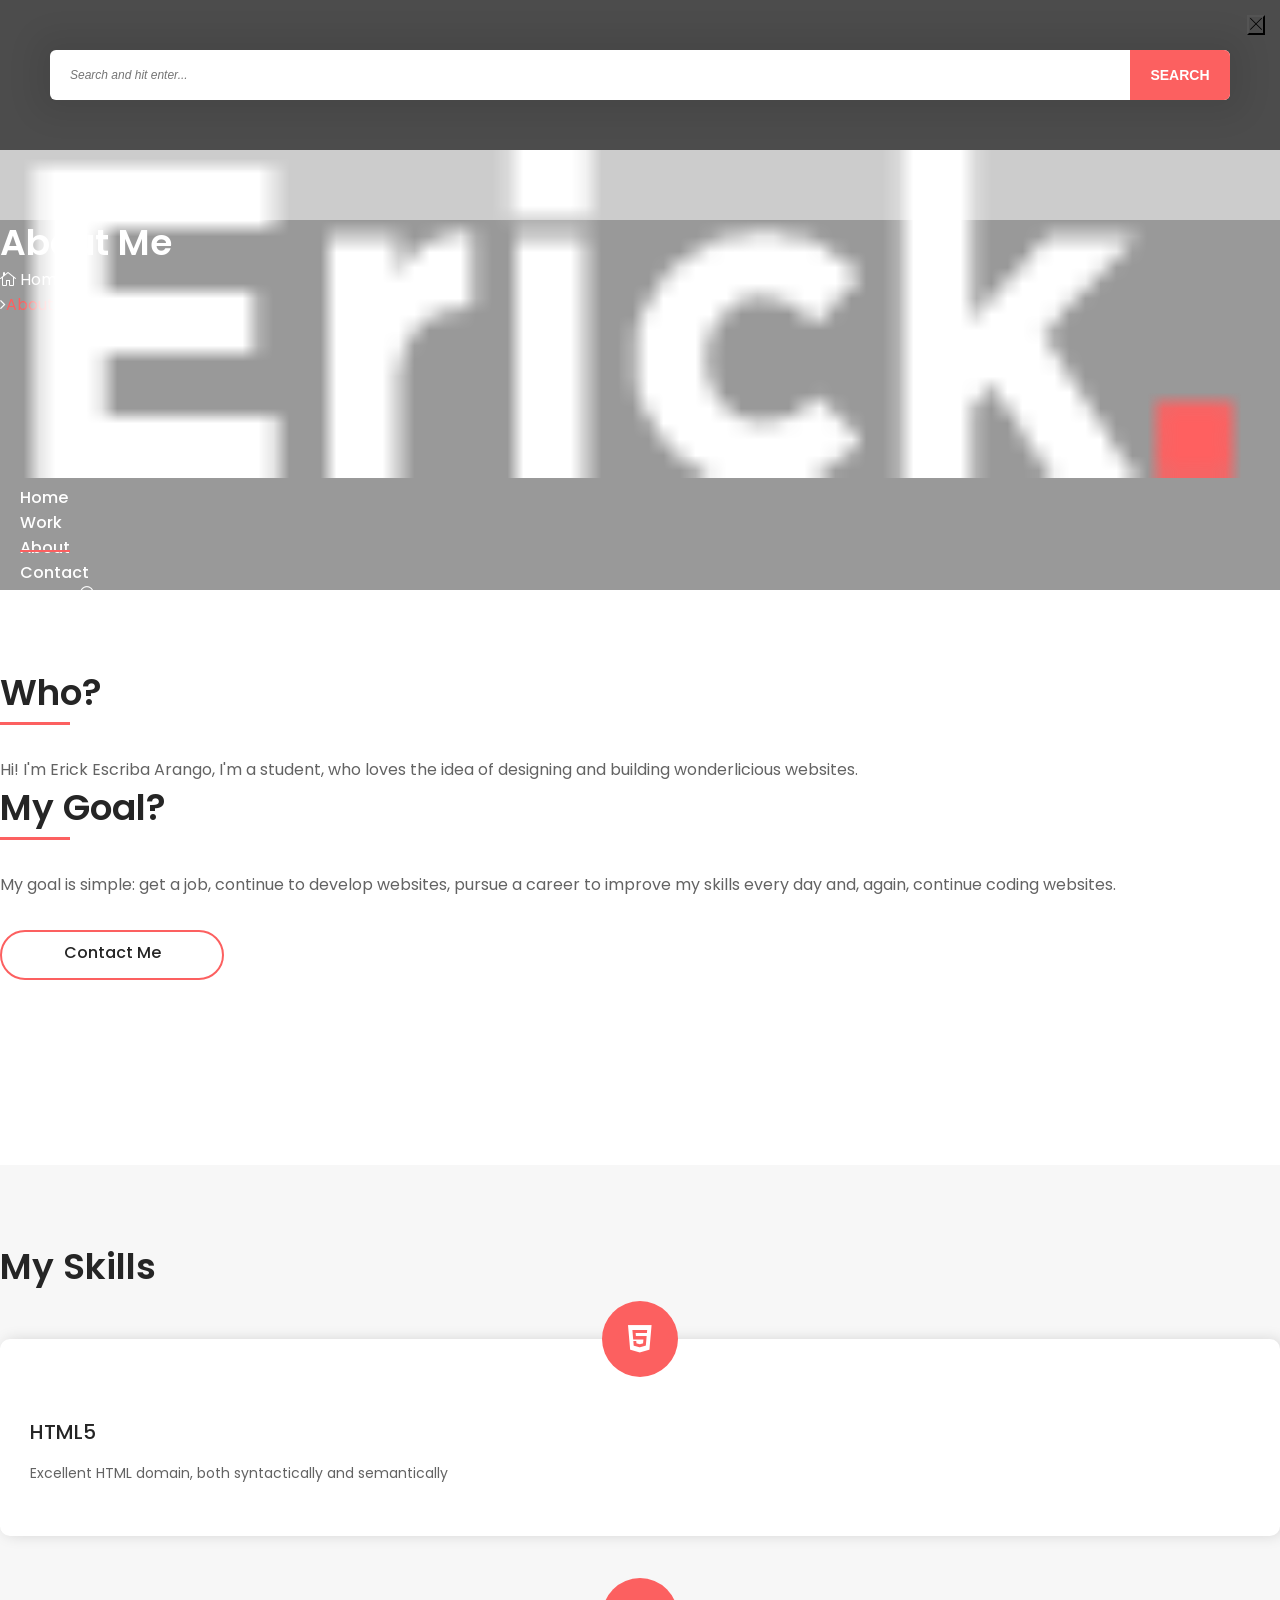
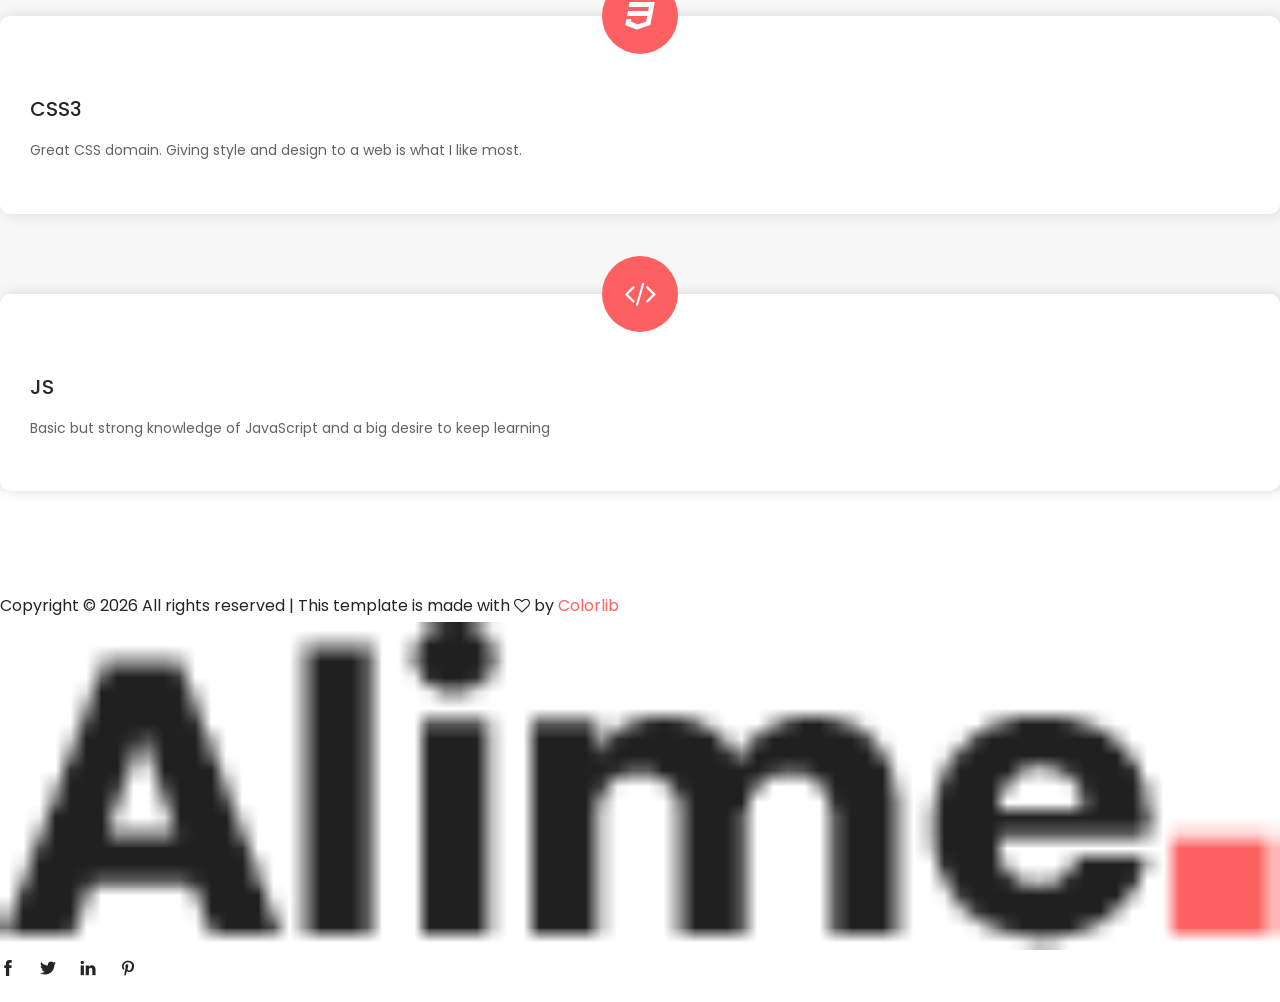
==== about.html @ 946ddac0 "MyPortfolio" ====
<!DOCTYPE html>
<html lang="en">

<head>
    <meta charset="UTF-8">
    <meta name="description" content="">
    <meta http-equiv="X-UA-Compatible" content="IE=edge">
    <meta name="viewport" content="width=device-width, initial-scale=1, shrink-to-fit=no">

    <!-- Title -->
    <title>Erick - About me</title>

    <!-- Favicon -->
    <link rel="icon" href="./img/core-img/faviElogo.png">

    <!-- Stylesheet -->
    <link rel="stylesheet" href="style.css">

</head>

<body>
    <!-- Preloader -->
    <div id="preloader">
        <div class="loader"></div>
    </div>
    <!-- /Preloader -->

    <!-- Top Search Form Area -->
    <div class="top-search-area">
        <div class="modal fade" id="searchModal" tabindex="-1" role="dialog" aria-hidden="true">
            <div class="modal-dialog modal-dialog-centered" role="document">
                <div class="modal-content">
                    <div class="modal-body">
                        <!-- Close -->
                        <button type="button" class="btn close-btn" data-dismiss="modal"><i
                                class="ti-close"></i></button>
                        <!-- Form -->
                        <form action="index.html" method="post">
                            <input type="search" name="top-search-bar" class="form-control"
                                placeholder="Search and hit enter...">
                            <button type="submit">Search</button>
                        </form>
                    </div>
                </div>
            </div>
        </div>
    </div>

    <!-- Header Area Start -->
    <header class="header-area">
        <!-- Main Header Start -->
        <div class="main-header-area">
            <div class="classy-nav-container breakpoint-off">
                <div class="container">
                    <!-- Classy Menu -->
                    <nav class="classy-navbar justify-content-between" id="alimeNav">

                        <!-- Logo -->
                        <a class="nav-brand" href="./index.html"><img src="./img/core-img/LogoE2.png" alt=""></a>

                        <!-- Navbar Toggler -->
                        <div class="classy-navbar-toggler">
                            <span class="navbarToggler"><span></span><span></span><span></span></span>
                        </div>

                        <!-- Menu -->
                        <div class="classy-menu">
                            <!-- Menu Close Button -->
                            <div class="classycloseIcon">
                                <div class="cross-wrap"><span class="top"></span><span class="bottom"></span></div>
                            </div>
                            <!-- Nav Start -->
                            <div class="classynav">
                                <ul id="nav">
                                    <li><a href="./index.html">Home</a></li>
                                    <li><a href="./work.html">Work</a></li>
                                    <li class="active"><a href="./about.html">About</a></li>
                                    <li><a href="./contact.html">Contact</a></li>
                                </ul>

                                <!-- Search Icon -->
                                <div class="search-icon" data-toggle="modal" data-target="#searchModal"><i
                                        class="ti-search"></i></div>
                            </div>
                            <!-- Nav End -->
                        </div>
                    </nav>
                </div>
            </div>
        </div>
    </header>
    <!-- Header Area End -->

    <!-- Breadcrumb Area Start -->
    <section class="breadcrumb-area bg-img bg-overlay jarallax" style="background-image: url(img/core-img/banner.jpg);">
        <div class="container h-100">
            <div class="row h-100 align-items-center">
                <div class="col-12">
                    <div class="breadcrumb-content text-center">
                        <h2 class="page-title">About Me</h2>
                        <nav aria-label="breadcrumb">
                            <ol class="breadcrumb justify-content-center">
                                <li class="breadcrumb-item"><a href="index.html"><i class="icon_house_alt"></i> Home</a>
                                </li>
                                <li class="breadcrumb-item active" aria-current="page">About</li>
                            </ol>
                        </nav>
                    </div>
                </div>
            </div>
        </div>
    </section>
    <!-- Breadcrumb Area End -->

    <!-- About Us Area Start -->
    <div class="about-us-area section-padding-80-0 clearfix">
        <div class="container">
            <div class="row align-items-center">
                <div class="col-12 col-lg-6">
                    <div class="about-us-content mb-80">
                        <h3 class="wow fadeInUp" data-wow-delay="100ms">Who?</h3>
                        <div class="line wow fadeInUp" data-wow-delay="200ms"></div>
                        <p class="wow fadeInUp" data-wow-delay="300ms">
                            Hi! I'm Erick Escriba Arango, I'm a student, who loves the idea
                            of designing and building wonderlicious websites.
                        </p>
                        <h3 class="wow fadeInUp" data-wow-delay="100ms">My Goal?</h3>
                        <div class="line wow fadeInUp" data-wow-delay="200ms"></div>
                        <p class="wow fadeInUp" data-wow-delay="400ms">
                            My goal is simple: get a job, continue to develop websites, pursue a career to improve my
                            skills every day and, again, continue coding websites.
                        </p>
                        <a class="btn alime-btn btn-2 mt-30 wow fadeInUp" data-wow-delay="500ms"
                            href="contact.html">Contact Me</a>
                    </div>
                </div>
                <div class="col-12 col-lg-6">
                    <div class="about-video-area mb-80 wow fadeInUp" data-wow-delay="100ms">
                        <img src="img/bg-img/17.jpg" alt="">
                    </div>
                </div>
            </div>
        </div>
    </div>
    <!-- About Us Area End -->

    <!-- Why Choose Us Area Start -->
    <section class="why-choose-us-area bg-gray section-padding-80-0 clearfix">
        <div class="container">
            <div class="row">
                <div class="col-12">
                    <div class="section-heading text-center wow fadeInUp" data-wow-delay="100ms">
                        <h2>My Skills</h2>
                    </div>
                </div>
            </div>

            <div class="row">
                <!-- Single Why Choose Area -->
                <div class="col-md-6 col-lg-4">
                    <div class="why-choose-us-content text-center mb-80 wow fadeInUp" data-wow-delay="100ms">
                        <div class="chosse-us-icon">
                            <i class="fa fa-html5"></i>
                        </div>
                        <h4>HTML5</h4>
                        <p>Excellent HTML domain, both syntactically and semantically</p>
                    </div>
                </div>

                <!-- Single Why Choose Area -->
                <div class="col-md-6 col-lg-4">
                    <div class="why-choose-us-content text-center mb-80 wow fadeInUp" data-wow-delay="300ms">
                        <div class="chosse-us-icon">
                            <i class="fa fa-css3"></i>
                        </div>
                        <h4>CSS3</h4>
                        <p>Great CSS domain. Giving style and design to a web is what I like most.</p>
                    </div>
                </div>

                <!-- Single Why Choose Area -->
                <div class="col-md-6 col-lg-4">
                    <div class="why-choose-us-content text-center mb-80 wow fadeInUp" data-wow-delay="500ms">
                        <div class="chosse-us-icon">
                            <i class="fa fa-code"></i>
                        </div>
                        <h4>JS</h4>
                        <p>Basic but strong knowledge of JavaScript and a big desire to keep learning </p>
                    </div>
                </div>
            </div>

        </div>
    </section>
    <!-- Why Choose  us Area End -->



    <!-- Footer Area Start -->
    <footer class="footer-area">
        <div class="container">
            <div class="row">
                <div class="col-12">
                    <div class="footer-content d-flex align-items-center justify-content-between">
                        <!-- Copywrite Text -->
                        <div class="copywrite-text">
                            <p>
                                <!-- Link back to Colorlib can't be removed. Template is licensed under CC BY 3.0. -->
                                Copyright &copy;
                                <script>
                                    document.write(new Date().getFullYear());
                                </script> All rights reserved | This template is made with <i class="fa fa-heart-o"
                                    aria-hidden="true"></i> by <a href="https://colorlib.com"
                                    target="_blank">Colorlib</a>
                                <!-- Link back to Colorlib can't be removed. Template is licensed under CC BY 3.0. -->
                            </p>
                        </div>
                        <!-- Footer Logo -->
                        <div class="footer-logo">
                            <a href="#"><img src="img/core-img/logo2.png" alt=""></a>
                        </div>
                        <!-- Social Info -->
                        <div class="social-info">
                            <a href="#"><i class="ti-facebook" aria-hidden="true"></i></a>
                            <a href="#"><i class="ti-twitter-alt" aria-hidden="true"></i></a>
                            <a href="#"><i class="ti-linkedin" aria-hidden="true"></i></a>
                            <a href="#"><i class="ti-pinterest" aria-hidden="true"></i></a>
                        </div>
                    </div>
                </div>
            </div>
        </div>
    </footer>
    <!-- Footer Area End -->

    <!-- **** All JS Files ***** -->
    <!-- jQuery 2.2.4 -->
    <script src="js/jquery.min.js"></script>
    <!-- Popper -->
    <script src="js/popper.min.js"></script>
    <!-- Bootstrap -->
    <script src="js/bootstrap.min.js"></script>
    <!-- All Plugins -->
    <script src="js/alime.bundle.js"></script>
    <!-- Active -->
    <script src="js/default-assets/active.js"></script>

</body>

</html>
---- style.css ----
/* ------------------------------------------
[Master Stylesheet]

Template Name: Alime - Photography HTML Template
Template Author: Colorlib
Template Author URL: http://colorlib.com
Version: 1.0.0
Last Update: Feb 22, 2019


[Tables of CSS Content]

+ body

    - 01.0 Reboot CSS
    - 02.0 Spacing CSS
    - 03.0 Preloader CSS
    - 04.0 Heading CSS
    - 05.0 Backtotop CSS
    - 06.0 Buttons CSS
    - 07.0 Header CSS
    - 08.0 Hero CSS
    - 09.0 Footer CSS
    - 10.0 Follow CSS
    - 11.0 About CSS
    - 12.0 Breadcrumb CSS
    - 13.0 Blog CSS
    - 14.0 Team CSS
    - 15.0 Gallery CSS
    - 16.0 Contact CSS

--------------------------------------------- */
/* Import Fonts & All CSS */
@import url("https://fonts.googleapis.com/css?family=Poppins:100,200,300,400,500,600,700");
@import url(css/bootstrap.min.css);
@import url(css/animate.css);
@import url(css/default-assets/classy-nav.css);
@import url(css/owl.carousel.min.css);
@import url(css/magnific-popup.css);
@import url(css/font-awesome.min.css);
@import url(css/default-assets/themify-icons.css);
@import url(css/style.css);

/* :: 01.0 Reboot CSS */
* {
  margin: 0;
  padding: 0;
}

body {
  font-family: "Poppins", sans-serif;
  font-weight: 400;
  font-size: 16px;
  position: relative;
  z-index: auto;
}

h1,
h2,
h3,
h4,
h5,
h6 {
  font-family: "Poppins", sans-serif;
  color: #252525;
  line-height: 1.3;
  font-weight: 600;
}

a,
a:active,
a:focus,
a:hover {
  color: #252525;
  text-decoration: none;
  -webkit-transition-duration: 500ms;
  -o-transition-duration: 500ms;
  transition-duration: 500ms;
  outline: none;
  font-weight: 500;
}

li {
  list-style: none;
}

p {
  line-height: 1.9;
  color: #636363;
  font-size: 16px;
  font-weight: 400;
}

img {
  width: 100%;
  height: auto;
}

ul {
  margin: 0;
  padding: 0;
}
ul li {
  margin: 0;
  padding: 0;
}

.bg-overlay {
  position: relative;
  z-index: 1;
}
.bg-overlay::after {
  position: absolute;
  content: "";
  height: 100%;
  width: 100%;
  top: 0;
  left: 0;
  z-index: -1;
  background-color: rgba(0, 0, 0, 0.4);
}

.bg-img {
  background-position: center center !important;
  background-size: cover !important;
  background-repeat: no-repeat !important;
}

.jarallax {
  position: relative;
  z-index: 0;
}
.jarallax > .jarallax-img {
  position: absolute;
  object-fit: cover;
  font-family: "object-fit: cover";
  top: 0;
  left: 0;
  width: 100%;
  height: 100%;
  z-index: -1;
}

.mfp-image-holder .mfp-close,
.mfp-iframe-holder .mfp-close {
  position: fixed;
  z-index: 100;
  color: #ffffff;
  right: 20px;
  text-align: center;
  padding-right: 0;
  width: 100%;
  top: 20px;
  width: 30px;
  background: #fc6060;
  height: 30px;
  line-height: 30px;
}

img.mfp-img {
  -webkit-box-shadow: 0 2px 40px 8px rgba(15, 15, 15, 0.15);
  box-shadow: 0 2px 40px 8px rgba(15, 15, 15, 0.15);
}

button.mfp-close,
button.mfp-arrow {
  background: #fc6060;
}

.mfp-bottom-bar {
  display: none !important;
}

.mfp-bg {
  background-color: #000000;
}

.bg-transparent {
  background-color: transparent !important;
}

.bg-gray {
  background-color: #f7f7f7 !important;
}

textarea:focus,
input:focus {
  outline: none;
}

textarea:invalid,
input:invalid,
textarea:required,
input:required {
  box-shadow: none !important;
}

.border {
  border-color: #ebebeb;
}

.mfp-arrow-left::after {
  border-right-color: transparent;
}

.mfp-arrow-left::before {
  border-right-color: #ffffff;
}

.mfp-arrow-right::after {
  border-left-color: transparent;
}

.mfp-arrow-right::before {
  border-left-color: #ffffff;
}

/* :: 02.0 Spacing CSS */
.mt-15 {
  margin-top: 15px;
}

.mt-30 {
  margin-top: 30px;
}

.mt-40 {
  margin-top: 40px;
}

.mt-50 {
  margin-top: 50px;
}

.mt-70 {
  margin-top: 70px;
}

.mt-80 {
  margin-top: 80px;
}

.mt-100 {
  margin-top: 100px;
}

.mt-150 {
  margin-top: 150px;
}

.mr-15 {
  margin-right: 15px;
}

.mr-30 {
  margin-right: 30px;
}

.mr-50 {
  margin-right: 50px;
}

.mr-100 {
  margin-right: 100px;
}

.mb-10 {
  margin-bottom: 10px;
}

.mb-15 {
  margin-bottom: 15px;
}

.mb-30 {
  margin-bottom: 30px;
}

.mb-40 {
  margin-bottom: 40px;
}

.mb-50 {
  margin-bottom: 50px;
}

.mb-60 {
  margin-bottom: 60px;
}

.mb-70 {
  margin-bottom: 70px;
}

.mb-80 {
  margin-bottom: 80px;
}

.mb-100 {
  margin-bottom: 100px;
}

.ml-15 {
  margin-left: 15px;
}

.ml-30 {
  margin-left: 30px;
}

.ml-50 {
  margin-left: 50px;
}

.ml-100 {
  margin-left: 100px;
}

.pt-50 {
  padding-top: 50px !important;
}

.section-padding-80 {
  padding-top: 80px;
  padding-bottom: 80px;
}

.section-padding-0-80 {
  padding-top: 0;
  padding-bottom: 80px;
}

.section-padding-80-0 {
  padding-top: 80px;
  padding-bottom: 0;
}

.section-padding-80-50 {
  padding-top: 80px;
  padding-bottom: 50px;
}

.section-padding-100 {
  padding-top: 100px;
  padding-bottom: 100px;
}

.section-padding-0-100 {
  padding-top: 0;
  padding-bottom: 100px;
}

.section-padding-100-0 {
  padding-top: 100px;
  padding-bottom: 0;
}

/* :: 3.0 Preloader CSS */
#preloader {
  position: fixed;
  width: 100%;
  height: 100%;
  z-index: 9999999;
  top: 0;
  left: 0;
  background-color: #ffffff;
  display: -webkit-box;
  display: -ms-flexbox;
  display: flex;
  -webkit-box-align: center;
  -ms-flex-align: center;
  align-items: center;
  -webkit-box-pack: center;
  -ms-flex-pack: center;
  justify-content: center;
  overflow: hidden;
}

.loader,
.loader:before,
.loader:after {
  border-radius: 50%;
  width: 2.5em;
  height: 2.5em;
  -webkit-animation-fill-mode: both;
  animation-fill-mode: both;
  -webkit-animation: load7 1.8s infinite ease-in-out;
  animation: load7 1.8s infinite ease-in-out;
}

.loader {
  margin-top: -20px;
  color: #fc6060;
  font-size: 6px;
  position: relative;
  -webkit-transform: translateZ(0);
  -ms-transform: translateZ(0);
  transform: translateZ(0);
  -webkit-animation-delay: -0.16s;
  animation-delay: -0.16s;
}

.loader:before,
.loader:after {
  content: "";
  position: absolute;
  top: 0;
}

.loader:before {
  left: -3.5em;
  -webkit-animation-delay: -0.32s;
  animation-delay: -0.32s;
}

.loader:after {
  left: 3.5em;
}

@-webkit-keyframes load7 {
  0%,
  80%,
  100% {
    box-shadow: 0 2.5em 0 -1.3em;
  }
  40% {
    box-shadow: 0 2.5em 0 0;
  }
}
@keyframes load7 {
  0%,
  80%,
  100% {
    box-shadow: 0 2.5em 0 -1.3em;
  }
  40% {
    box-shadow: 0 2.5em 0 0;
  }
}
/* :: 4.0 Heading CSS */
.section-heading {
  position: relative;
  z-index: 1;
  margin-bottom: 50px;
}
.section-heading h2 {
  font-size: 36px;
  text-transform: capitalize;
  margin-bottom: 5px;
  display: block;
  line-height: 1.2;
}
@media only screen and (max-width: 767px) {
  .section-heading h2 {
    font-size: 24px;
  }
}
.section-heading p {
  margin-bottom: 0;
}
.section-heading.white p,
.section-heading.white h2 {
  color: #ffffff;
}

/* :: 5.0 Backtotop CSS */
#scrollUp {
  position: fixed;
  right: 40px;
  font-size: 20px;
  line-height: 40px;
  width: 40px;
  height: 40px;
  bottom: 40px;
  background-color: #fc6060;
  color: #ffffff;
  text-align: center;
  -webkit-transition-duration: 500ms;
  -o-transition-duration: 500ms;
  transition-duration: 500ms;
  border-radius: 50%;
  -webkit-box-shadow: 0 2px 40px 8px rgba(15, 15, 15, 0.15);
  box-shadow: 0 2px 40px 8px rgba(15, 15, 15, 0.15);
  z-index: 15962536;
}
@media only screen and (max-width: 767px) {
  #scrollUp {
    right: 20px;
    bottom: 20px;
  }
}
#scrollUp:focus,
#scrollUp:hover {
  background-color: #000000;
  color: #ffffff;
}

/* :: 6.0 Buttons CSS */
.btn:focus {
  box-shadow: none;
}

.alime-btn {
  position: relative;
  z-index: 1;
  min-width: 160px;
  height: 46px;
  line-height: 42px;
  font-size: 16px;
  font-weight: 500;
  display: inline-block;
  padding: 0 30px;
  text-align: center;
  text-transform: capitalize;
  background-color: transparent;
  color: #ffffff;
  border: 2px solid #fc6060;
  border-radius: 60px;
  -webkit-transition-duration: 500ms;
  -o-transition-duration: 500ms;
  transition-duration: 500ms;
  margin-top: 30px;
}
.alime-btn.btn-2 {
  color: #252525;
}
.alime-btn:focus,
.alime-btn:hover {
  font-weight: 500;
  -webkit-box-shadow: 0 2px 40px 8px rgba(15, 15, 15, 0.15);
  box-shadow: 0 2px 40px 8px rgba(15, 15, 15, 0.15);
  background-color: #fc6060;
  color: #ffffff;
}

.badges-btn {
  background-color: #ebebeb;
  padding: 5px 15px;
  display: inline-block;
  color: #636363;
  font-size: 12px;
  font-weight: 500;
  text-transform: uppercase;
  border-radius: 2px;
  -webkit-transition-duration: 500ms;
  -o-transition-duration: 500ms;
  transition-duration: 500ms;
  letter-spacing: 1px;
}
.badges-btn:hover,
.badges-btn:focus {
  background-color: #fc6060;
  color: #ffffff;
  font-weight: 500;
}

/* :: 7.0 Header CSS */
.header-area {
  position: fixed;
  z-index: 100;
  width: 100%;
  -webkit-transition-duration: 500ms;
  -o-transition-duration: 500ms;
  transition-duration: 500ms;
  background-color: transparent;
}
.header-area .search-icon {
  position: relative;
  z-index: 1;
  margin-left: 80px;
}
.header-area .search-icon i {
  font-size: 18px;
  color: #ffffff;
  cursor: pointer;
}

.top-search-area .modal {
  background-color: rgba(0, 0, 0, 0.7);
}
.top-search-area .modal-content .modal-body {
  padding: 50px;
}
.top-search-area .modal-content .modal-body button.close-btn {
  position: absolute;
  top: 15px;
  right: 15px;
  z-index: 10;
  font-size: 14px;
}
.top-search-area .modal-content .modal-body button.close-btn.btn {
  padding: 0;
  background-color: transparent;
}
.top-search-area form {
  width: 100%;
  position: relative;
  z-index: 1;
}
.top-search-area form input {
  width: 100%;
  height: 50px;
  border: none;
  -webkit-box-shadow: 0 0 30px 15px rgba(0, 0, 0, 0.08);
  box-shadow: 0 0 30px 15px rgba(0, 0, 0, 0.08);
  border-radius: 6px;
  font-size: 12px;
  font-style: italic;
  padding: 0 20px;
}
.top-search-area form input:focus {
  -webkit-box-shadow: 0 0 30px 15px rgba(0, 0, 0, 0.08);
  box-shadow: 0 0 30px 15px rgba(0, 0, 0, 0.08);
}
.top-search-area form button {
  position: absolute;
  width: 100px;
  height: 50px;
  top: 0;
  right: 0;
  z-index: 10;
  border-radius: 0 6px 6px 0;
  border: none;
  background-color: #fc6060;
  font-weight: 600;
  font-size: 14px;
  text-transform: uppercase;
  text-align: center;
  color: #ffffff;
  cursor: pointer;
}

.classy-nav-container {
  background-color: transparent;
  padding: 0;
}
.classy-nav-container .classy-navbar {
  -webkit-transition-duration: 500ms;
  -o-transition-duration: 500ms;
  transition-duration: 500ms;
  height: 70px;
  padding: 0;
}
@media only screen and (max-width: 767px) {
  .classy-nav-container .classy-navbar .nav-brand {
    max-width: 90px;
    margin-right: 15px;
  }
}
.classy-nav-container .classy-navbar .classynav ul li a {
  font-size: 16px;
  text-transform: capitalize;
  color: #ffffff;
  font-weight: 500;
  padding: 0 20px;
}
.classy-nav-container .classy-navbar .classynav ul li a:hover,
.classy-nav-container .classy-navbar .classynav ul li a:focus {
  color: #fc6060;
}
@media only screen and (min-width: 992px) and (max-width: 1199px) {
  .classy-nav-container .classy-navbar .classynav ul li a {
    font-size: 14px;
  }
}
@media only screen and (min-width: 768px) and (max-width: 991px) {
  .classy-nav-container .classy-navbar .classynav ul li a {
    font-size: 14px;
    color: #252525;
  }
  .classy-nav-container .classy-navbar .classynav ul li a:hover,
  .classy-nav-container .classy-navbar .classynav ul li a:focus {
    color: #fc6060;
  }
}
@media only screen and (max-width: 767px) {
  .classy-nav-container .classy-navbar .classynav ul li a {
    font-size: 14px;
    color: #252525;
  }
  .classy-nav-container .classy-navbar .classynav ul li a:hover,
  .classy-nav-container .classy-navbar .classynav ul li a:focus {
    color: #fc6060;
  }
}
.classy-nav-container .classy-navbar .classynav ul li.cn-dropdown-item ul li a,
.classy-nav-container .classy-navbar .classynav ul li.megamenu-item ul li a {
  font-size: 14px;
  text-transform: capitalize;
  height: 42px;
  line-height: 42px;
  padding: 0 30px;
  color: #252525;
}
.classy-nav-container
  .classy-navbar
  .classynav
  ul
  li.cn-dropdown-item
  ul
  li
  a:focus,
.classy-nav-container
  .classy-navbar
  .classynav
  ul
  li.cn-dropdown-item
  ul
  li
  a:hover,
.classy-nav-container
  .classy-navbar
  .classynav
  ul
  li.megamenu-item
  ul
  li
  a:focus,
.classy-nav-container
  .classy-navbar
  .classynav
  ul
  li.megamenu-item
  ul
  li
  a:hover {
  color: #fc6060;
}

.classynav ul li.active a {
  position: relative;
  z-index: 1;
}
.classynav ul li.active a::before {
  width: calc(100% - 40px);
  height: 2px;
  background-color: #fc6060;
  position: absolute;
  bottom: 7px;
  left: 0;
  z-index: 1;
  content: "";
  left: 50%;
  transform: translateX(-50%);
}
@media only screen and (min-width: 768px) and (max-width: 991px) {
  .classynav ul li.active a::before {
    display: none;
  }
}
@media only screen and (max-width: 767px) {
  .classynav ul li.active a::before {
    display: none;
  }
}

.classynav ul li.has-down > a::after,
.classynav ul li.has-down.active > a::after,
.classynav ul li.megamenu-item > a::after {
  color: #fc6060;
}

.breakpoint-off .classynav ul li .dropdown,
.breakpoint-off .classynav ul li .megamenu {
  width: 210px;
  -webkit-box-shadow: 0 2px 40px 8px rgba(15, 15, 15, 0.15);
  box-shadow: 0 2px 40px 8px rgba(15, 15, 15, 0.15);
  border-radius: 6px;
}

.breakpoint-off .classynav ul li .megamenu {
  width: 100%;
}

.classy-navbar-toggler .navbarToggler span {
  background-color: #252525;
}

.main-header-area {
  position: relative;
  z-index: 1;
  background-color: transparent;
  -webkit-transition-duration: 500ms;
  -o-transition-duration: 500ms;
  transition-duration: 500ms;
  height: 70px;
  background-color: rgba(0, 0, 0, 0.2);
}
.main-header-area.sticky {
  background-color: #000000;
}

.classy-navbar-toggler .navbarToggler span {
  background-color: #ffffff;
}

/* :: 8.0 Hero CSS */
.welcome-area {
  position: relative;
  z-index: 1;
}

.welcome-slides {
  position: relative;
  z-index: 1;
  overflow: hidden;
}
.welcome-slides .owl-prev,
.welcome-slides .owl-next {
  -webkit-transition-duration: 500ms;
  -o-transition-duration: 500ms;
  transition-duration: 500ms;
  width: 66px;
  height: 66px;
  border-radius: 50%;
  background-color: rgba(255, 255, 255, 0.1);
  position: absolute;
  top: 50%;
  left: 70px;
  margin-top: -33px;
  z-index: 10;
  text-align: center;
  line-height: 70px;
  color: #ffffff;
  font-size: 30px;
}
.welcome-slides .owl-prev:hover,
.welcome-slides .owl-prev:focus,
.welcome-slides .owl-next:hover,
.welcome-slides .owl-next:focus {
  background-color: #fc6060;
}
@media only screen and (min-width: 768px) and (max-width: 991px) {
  .welcome-slides .owl-prev,
  .welcome-slides .owl-next {
    left: 30px;
  }
}
@media only screen and (max-width: 767px) {
  .welcome-slides .owl-prev,
  .welcome-slides .owl-next {
    width: 40px;
    left: 15px;
    height: 40px;
    font-size: 18px;
    line-height: 44px;
  }
}
.welcome-slides .owl-next {
  left: auto;
  right: 70px;
}
@media only screen and (min-width: 768px) and (max-width: 991px) {
  .welcome-slides .owl-next {
    right: 30px;
  }
}
@media only screen and (max-width: 767px) {
  .welcome-slides .owl-next {
    right: 15px;
  }
}

.single-welcome-slide {
  position: relative;
  z-index: 2;
  width: 100%;
  height: 880px;
  background-color: #fc6060;
}
@media only screen and (min-width: 992px) and (max-width: 1199px) {
  .single-welcome-slide {
    height: 750px;
  }
}
@media only screen and (min-width: 768px) and (max-width: 991px) {
  .single-welcome-slide {
    height: 750px;
  }
}
@media only screen and (max-width: 767px) {
  .single-welcome-slide {
    height: 600px;
  }
}
.single-welcome-slide .welcome-text {
  position: relative;
  z-index: 1;
}
.single-welcome-slide .welcome-text .social {
  display: flex;
  justify-content: space-between;
  width: 80px;
}
.single-welcome-slide .welcome-text .social a {
  color: white;
}
.single-welcome-slide .welcome-text h2 {
  font-weight: 700;
  font-size: 82px;
  display: block;
  margin-bottom: 0;
  background: -webkit-linear-gradient(#ff9696, #ffe89e);
  -webkit-background-clip: text;
  -webkit-text-fill-color: transparent;
}
@media only screen and (max-width: 767px) {
  .single-welcome-slide .welcome-text h2 {
    font-size: 42px;
  }
}
.single-welcome-slide .welcome-text p {
  color: #ffffff;
  font-size: 20px;
  display: block;
}
.single-welcome-slide .welcome-text .hero-mail-contact {
  color: #ffffff;
  font-style: italic;
  text-decoration: underline;
}
.single-welcome-slide .welcome-text .hero-mail-contact:hover,
.single-welcome-slide .welcome-text .hero-mail-contact:focus {
  color: #fc6060;
}

/* :: 9.0 Footer CSS */
.footer-content {
  padding: 20px 0;
}
.footer-content .copywrite-text {
  position: relative;
  z-index: 1;
}
.footer-content .copywrite-text p {
  margin-bottom: 0;
  color: #252525;
}
@media only screen and (max-width: 767px) {
  .footer-content .copywrite-text p {
    font-size: 12px;
  }
}
.footer-content .copywrite-text p a {
  color: #fc6060;
  font-weight: 400;
}
@media only screen and (max-width: 767px) {
  .footer-content .copywrite-text p a {
    font-size: 12px;
  }
}
@media only screen and (max-width: 767px) {
  .footer-content .footer-logo a img {
    max-width: 50px;
  }
}
.footer-content .social-info a {
  color: #252525;
  font-size: 16px;
  margin-right: 20px;
}
.footer-content .social-info a:last-child {
  margin-right: 0;
}
@media only screen and (max-width: 767px) {
  .footer-content .social-info a {
    margin-right: 5px;
    font-size: 12px;
  }
}
.footer-content .social-info a:hover,
.footer-content .social-info a:focus {
  color: #fc6060;
}

/* :: 10.0 Follow CSS */
.single-instagram-item {
  position: relative;
  z-index: 1;
  overflow: hidden;
  -webkit-transition-duration: 500ms;
  -o-transition-duration: 500ms;
  transition-duration: 500ms;
}
.single-instagram-item img {
  width: 100%;
  -webkit-transition-duration: 1500ms;
  -o-transition-duration: 1500ms;
  transition-duration: 1500ms;
}
.single-instagram-item .instagram-hover-content {
  width: 100%;
  height: 100%;
  position: absolute;
  top: 0;
  bottom: 0;
  left: 0;
  right: 0;
  background-color: rgba(252, 96, 96, 0.9);
  opacity: 0;
  visibility: hidden;
  -webkit-transition-duration: 500ms;
  -o-transition-duration: 500ms;
  transition-duration: 500ms;
}
.single-instagram-item .instagram-hover-content a {
  text-align: center;
}
.single-instagram-item .instagram-hover-content a i {
  color: #ffffff;
  font-size: 32px;
  display: block;
  margin-bottom: 15px;
}
.single-instagram-item .instagram-hover-content a span {
  font-size: 14px;
  margin-bottom: 0;
  color: #ffffff;
}
@media only screen and (min-width: 992px) and (max-width: 1199px) {
  .single-instagram-item .instagram-hover-content a span {
    font-size: 12px;
  }
}
@media only screen and (min-width: 768px) and (max-width: 991px) {
  .single-instagram-item .instagram-hover-content a span {
    font-size: 12px;
  }
}
@media only screen and (max-width: 767px) {
  .single-instagram-item .instagram-hover-content a span {
    font-size: 12px;
  }
}
.single-instagram-item:hover img {
  -webkit-transform: scale(1.1);
  -ms-transform: scale(1.1);
  transform: scale(1.1);
}
.single-instagram-item:hover .instagram-hover-content {
  opacity: 1;
  visibility: visible;
}

.instagram-gallery-single-item:hover .instagram-hover-content .zoom-img {
  margin-top: 0;
  opacity: 1;
}

/* :: 11.0 About CSS */
.about-us-content h3 {
  font-size: 36px;
  display: block;
  margin-bottom: 5px;
}
@media only screen and (max-width: 767px) {
  .about-us-content h3 {
    font-size: 24px;
  }
}
.about-us-content .line {
  height: 3px;
  width: 70px;
  background-color: #fc6060;
  margin-bottom: 30px;
}

.about-video-area {
  position: relative;
  z-index: 1;
  border-radius: 10px;
}
.about-video-area img {
  -webkit-box-shadow: 3px 0 24px rgba(0, 0, 0, 0.15);
  box-shadow: 3px 0 24px rgba(0, 0, 0, 0.15);
  width: 100%;
  border-radius: 10px;
}
.about-video-area .video-icon a {
  position: absolute;
  top: 50%;
  left: 50%;
  z-index: 99;
  -webkit-transform: translate(-50%, -50%);
  -ms-transform: translate(-50%, -50%);
  transform: translate(-50%, -50%);
  color: #ffffff;
  height: 50px;
  width: 50px;
  display: inline-block;
  background-color: #fc6060;
  text-align: center;
  line-height: 56px;
  font-size: 38px;
  border-radius: 50%;
}
.about-video-area .video-icon a::after {
  content: "";
  position: absolute;
  width: 0%;
  height: 0%;
  border-radius: 50%;
  background-color: transparent;
  top: 50%;
  left: 50%;
  -webkit-transform: translate(-50%, -50%);
  -ms-transform: translate(-50%, -50%);
  transform: translate(-50%, -50%);
  border: 2px solid #fc6060;
  -webkit-animation: video-icon 1200ms linear infinite;
  animation: video-icon 1200ms linear infinite;
  z-index: -10;
}
.about-video-area .video-icon a:hover,
.about-video-area .video-icon a:focus {
  background-color: #000000;
}
.about-video-area .video-icon a:hover::after,
.about-video-area .video-icon a:focus::after {
  border: 2px solid #000000;
}

@-webkit-keyframes video-icon {
  0% {
    width: 0;
    height: 0;
    opacity: 1;
  }
  50% {
    width: 100%;
    height: 100%;
    opacity: 1;
  }
  100% {
    width: 200%;
    height: 200%;
    opacity: 0;
  }
}
@keyframes video-icon {
  0% {
    width: 0;
    height: 0;
    opacity: 1;
  }
  50% {
    width: 100%;
    height: 100%;
    opacity: 1;
  }
  100% {
    width: 200%;
    height: 200%;
    opacity: 0;
  }
}
.why-choose-us-content {
  -webkit-transition-duration: 800ms;
  -o-transition-duration: 800ms;
  transition-duration: 800ms;
  background-color: #ffffff;
  padding: 80px 30px 50px;
  border-radius: 10px;
  box-shadow: 3px 0 15px -1px rgba(0, 0, 0, 0.15);
  position: relative;
  z-index: 1;
  margin-top: 50px;
}
.why-choose-us-content .chosse-us-icon {
  -webkit-transition-duration: 800ms;
  -o-transition-duration: 800ms;
  transition-duration: 800ms;
  height: 76px;
  width: 76px;
  background-color: #fc6060;
  display: inline-block;
  text-align: center;
  line-height: 76px;
  border-radius: 50%;
  color: #ffffff;
  font-size: 30px;
  position: absolute;
  top: -38px;
  left: 50%;
  margin-left: -38px;
}
.why-choose-us-content h4 {
  font-size: 20px;
  font-weight: 500;
  margin-bottom: 15px;
  -webkit-transition-duration: 800ms;
  -o-transition-duration: 800ms;
  transition-duration: 800ms;
}
.why-choose-us-content p {
  -webkit-transition-duration: 800ms;
  -o-transition-duration: 800ms;
  transition-duration: 800ms;
  font-size: 14px;
  margin-bottom: 0;
}
.why-choose-us-content:hover,
.why-choose-us-content:focus {
  background-color: #fc6060;
}
.why-choose-us-content:hover .chosse-us-icon,
.why-choose-us-content:focus .chosse-us-icon {
  background-color: #000000;
  box-shadow: 0 5px 15px 2px rgba(255, 255, 255, 0.15);
}
.why-choose-us-content:hover h4,
.why-choose-us-content:hover p,
.why-choose-us-content:focus h4,
.why-choose-us-content:focus p {
  color: #ffffff;
}

/* :: 12.0 Breadcrumb CSS */
.breadcrumb-area {
  position: relative;
  z-index: 1;
  height: 370px;
}
@media only screen and (max-width: 767px) {
  .breadcrumb-area {
    height: 240px;
  }
}
.breadcrumb-area .page-title {
  color: #ffffff;
  font-size: 36px;
}
@media only screen and (max-width: 767px) {
  .breadcrumb-area .page-title {
    font-size: 24px;
  }
}

.breadcrumb-content {
  position: relative;
  z-index: 1;
  margin-top: 70px;
}
.breadcrumb-content .breadcrumb {
  padding: 0;
  background-color: transparent;
  margin-bottom: 0;
}
.breadcrumb-content .breadcrumb .breadcrumb-item {
  color: #fc6060;
  font-weight: 400;
  font-size: 16px;
}
.breadcrumb-content .breadcrumb .breadcrumb-item a {
  font-size: 16px;
  color: #ffffff;
  font-weight: 400;
}
.breadcrumb-content .breadcrumb .breadcrumb-item a:hover,
.breadcrumb-content .breadcrumb .breadcrumb-item a:focus {
  color: #fc6060;
}
.breadcrumb-content .breadcrumb .breadcrumb-item + .breadcrumb-item::before {
  content: "\f105";
  color: #ffffff;
  font-family: "FontAwesome";
}

.breadcrumb-area.blog {
  height: 550px;
}
.breadcrumb-area.blog .breadcrumb-content .post-catagory {
  padding: 2px 15px;
  border-radius: 2px;
  font-size: 12px;
  text-transform: uppercase;
  color: #ffffff;
  background-color: #fc6060;
  font-weight: 500;
  margin-bottom: 15px;
}
.breadcrumb-area.blog .breadcrumb-content .post-catagory:hover,
.breadcrumb-area.blog .breadcrumb-content .post-catagory:focus {
  font-weight: 500;
  background-color: #000000;
}
.breadcrumb-area.blog .breadcrumb-content .page-title {
  display: block;
  font-size: 48px;
  margin-bottom: 20px;
}
@media only screen and (max-width: 767px) {
  .breadcrumb-area.blog .breadcrumb-content .page-title {
    font-size: 30px;
  }
}
.breadcrumb-area.blog .breadcrumb-content .post-meta {
  position: relative;
  z-index: 1;
  margin-bottom: 5px;
}
.breadcrumb-area.blog .breadcrumb-content .post-meta a {
  position: relative;
  z-index: 1;
  font-size: 16px;
  color: #ffffff;
  font-weight: 500;
  margin-right: 21px;
}
@media only screen and (max-width: 767px) {
  .breadcrumb-area.blog .breadcrumb-content .post-meta a {
    font-size: 13px;
  }
}
.breadcrumb-area.blog .breadcrumb-content .post-meta a::after {
  content: "|";
  position: absolute;
  top: 0;
  right: -11px;
  z-index: 1;
}
.breadcrumb-area.blog .breadcrumb-content .post-meta a:last-child::after {
  display: none;
}
.breadcrumb-area.blog .breadcrumb-content .post-meta a:hover,
.breadcrumb-area.blog .breadcrumb-content .post-meta a:focus {
  color: #fc6060;
}
.breadcrumb-area.blog .breadcrumb-content .post-meta a:hover::after,
.breadcrumb-area.blog .breadcrumb-content .post-meta a:focus::after {
  color: #ffffff;
}

/* :: 13.0 Blog CSS */
.blog-details-text {
  position: relative;
  z-index: 1;
}
.blog-details-text .row {
  margin-right: -5px;
  margin-left: -5px;
}
.blog-details-text .row .col-12 {
  padding-right: 5px;
  padding-left: 5px;
}
.blog-details-text p {
  font-size: 18px;
  margin-bottom: 20px;
}

.alime-blockquote {
  position: relative;
  z-index: 1;
  margin-bottom: 30px;
  margin-top: 30px;
  border-left: 3px solid #fc6060;
  padding-left: 30px;
}
.alime-blockquote h4 {
  margin-bottom: 15px;
  font-size: 24px;
  color: #161715;
  line-height: 1.5;
  font-weight: 400;
}
@media only screen and (max-width: 767px) {
  .alime-blockquote h4 {
    font-size: 18px;
  }
}
.alime-blockquote h6 {
  font-size: 18px;
  color: #fc6060;
  text-transform: uppercase;
  margin-bottom: 0;
}
@media only screen and (max-width: 767px) {
  .alime-blockquote h6 {
    font-size: 14px;
  }
}

.post-author-area {
  position: relative;
  z-index: 1;
}
@media only screen and (max-width: 767px) {
  .post-author-area {
    -ms-flex-wrap: wrap;
    flex-wrap: wrap;
  }
}
@media only screen and (max-width: 767px) {
  .post-author-area .popular-tags {
    -webkit-box-flex: 0;
    -ms-flex: 0 0 100%;
    flex: 0 0 100%;
    max-width: 100%;
    width: 100%;
    margin-bottom: 30px;
  }
}
.post-author-area .popular-tags li {
  display: inline-block;
  float: left;
  margin: 3px;
}
@media only screen and (max-width: 767px) {
  .post-author-area .post-social-info {
    -webkit-box-flex: 0;
    -ms-flex: 0 0 100%;
    flex: 0 0 100%;
    max-width: 100%;
    width: 100%;
  }
}
.post-author-area .post-social-info p {
  margin-bottom: 0;
  margin-right: 20px;
  color: #252525;
}
.post-author-area .post-social-info a {
  display: inline-block;
  color: #625b66;
  margin-right: 20px;
  font-size: 14px;
}
.post-author-area .post-social-info a:last-child {
  margin-right: 0;
}
.post-author-area .post-social-info a:hover,
.post-author-area .post-social-info a:focus {
  color: #fc6060;
}

.alime-pager-area {
  position: relative;
  z-index: 1;
}
.alime-pager-area .previous,
.alime-pager-area .next {
  width: 100%;
  position: relative;
  z-index: 1;
  height: 290px;
}
@media only screen and (max-width: 767px) {
  .alime-pager-area .previous,
  .alime-pager-area .next {
    height: 180px;
  }
}
.alime-pager-area .previous::after,
.alime-pager-area .next::after {
  -webkit-transition-duration: 500ms;
  -o-transition-duration: 500ms;
  transition-duration: 500ms;
  width: 100%;
  height: 100%;
  position: absolute;
  z-index: 10;
  background-color: rgba(0, 0, 0, 0.7);
  top: 0;
  left: 0;
  content: "";
  opacity: 0;
  visibility: hidden;
}
.alime-pager-area .previous .overlay-content,
.alime-pager-area .next .overlay-content {
  position: absolute;
  width: 70%;
  height: 100%;
  top: 0;
  left: 15%;
  text-align: center;
  z-index: 100;
}
.alime-pager-area .previous .overlay-content .post-title,
.alime-pager-area .next .overlay-content .post-title {
  font-size: 24px;
  color: #ffffff;
  margin-bottom: 0;
}
@media only screen and (max-width: 767px) {
  .alime-pager-area .previous .overlay-content .post-title,
  .alime-pager-area .next .overlay-content .post-title {
    font-size: 14px;
  }
}
.alime-pager-area .previous .overlay-content .post-title:hover,
.alime-pager-area .previous .overlay-content .post-title:focus,
.alime-pager-area .next .overlay-content .post-title:hover,
.alime-pager-area .next .overlay-content .post-title:focus {
  color: #fc6060;
}
.alime-pager-area .previous .overlay-content .previous-link,
.alime-pager-area .previous .overlay-content .next-link,
.alime-pager-area .next .overlay-content .previous-link,
.alime-pager-area .next .overlay-content .next-link {
  -webkit-transition-duration: 500ms;
  -o-transition-duration: 500ms;
  transition-duration: 500ms;
  position: absolute;
  top: 50%;
  margin-top: -15px;
  left: -10%;
  width: 30px;
  height: 30px;
  line-height: 30px;
  font-size: 30px;
  color: #ffffff;
  z-index: 100;
  opacity: 0;
}
.alime-pager-area .previous .overlay-content .previous-link:hover,
.alime-pager-area .previous .overlay-content .previous-link:focus,
.alime-pager-area .previous .overlay-content .next-link:hover,
.alime-pager-area .previous .overlay-content .next-link:focus,
.alime-pager-area .next .overlay-content .previous-link:hover,
.alime-pager-area .next .overlay-content .previous-link:focus,
.alime-pager-area .next .overlay-content .next-link:hover,
.alime-pager-area .next .overlay-content .next-link:focus {
  color: #fc6060;
}
.alime-pager-area .previous:hover::after,
.alime-pager-area .previous:focus::after,
.alime-pager-area .next:hover::after,
.alime-pager-area .next:focus::after {
  opacity: 1;
  visibility: visible;
}
.alime-pager-area .previous:hover .previous-link,
.alime-pager-area .previous:hover .next-link,
.alime-pager-area .previous:focus .previous-link,
.alime-pager-area .previous:focus .next-link,
.alime-pager-area .next:hover .previous-link,
.alime-pager-area .next:hover .next-link,
.alime-pager-area .next:focus .previous-link,
.alime-pager-area .next:focus .next-link {
  opacity: 1;
}
.alime-pager-area .next .overlay-content .next-link {
  left: auto;
  right: -10%;
}

.pagination {
  position: relative;
  z-index: 1;
}
.pagination .page-item:last-child .page-link {
  border-top-right-radius: 3px;
  border-bottom-right-radius: 3px;
}
.pagination .page-item:first-child .page-link {
  margin-left: 0;
  border-top-left-radius: 3px;
  border-bottom-left-radius: 3px;
}
.pagination .page-link {
  padding: 12px 15px;
  color: #252525;
  border: none;
  background-color: #f7f7f7;
  margin-right: 5px;
  border-radius: 3px;
}
.pagination .page-link:hover,
.pagination .page-link:focus {
  background-color: #fc6060;
  color: #ffffff;
  border-color: #fc6060;
}
.pagination .page-link:focus {
  box-shadow: none;
}

.comment_area {
  position: relative;
  z-index: 1;
  padding-bottom: 20px;
  border-bottom: 1px solid #ebebeb;
}
.comment_area .single_comment_area {
  position: relative;
  z-index: 1;
}
.comment_area .single_comment_area::after {
  position: absolute;
  width: 1px;
  background-color: #ebebeb;
  height: 100%;
  content: "";
  top: 0;
  left: 90px;
  z-index: 1;
}
@media only screen and (max-width: 767px) {
  .comment_area .single_comment_area::after {
    left: 50px;
  }
}
.comment_area .single_comment_area .single_comment_area::after {
  display: none;
}
.comment_area .comment-content {
  position: relative;
  z-index: 1;
  margin-bottom: 40px;
}
.comment_area .comment-content .comment-author {
  -webkit-box-flex: 0;
  -ms-flex: 0 0 70px;
  flex: 0 0 70px;
  width: 70px;
  max-width: 70px;
  margin-right: 40px;
  border-radius: 50%;
}
@media only screen and (max-width: 767px) {
  .comment_area .comment-content .comment-author {
    -webkit-box-flex: 0;
    -ms-flex: 0 0 40px;
    flex: 0 0 40px;
    width: 40px;
    max-width: 40px;
    margin-right: 20px;
  }
}
.comment_area .comment-content .comment-author img {
  border-radius: 50%;
}
.comment_area .comment-content .comment-meta .post-date {
  font-size: 12px;
  text-transform: uppercase;
  display: block;
  margin-bottom: 5px;
  font-weight: 300;
  color: #b2b2b2;
  letter-spacing: 1px;
}
.comment_area .comment-content .comment-meta .post-date:hover,
.comment_area .comment-content .comment-meta .post-date:focus {
  color: #fc6060;
}
.comment_area .comment-content .comment-meta h5 {
  margin-bottom: 5px;
  font-size: 18px;
}
@media only screen and (max-width: 767px) {
  .comment_area .comment-content .comment-meta h5 {
    font-size: 16px;
  }
}
.comment_area .comment-content .comment-meta p {
  color: #636363;
  font-size: 14px;
}
@media only screen and (max-width: 767px) {
  .comment_area .comment-content .comment-meta p {
    font-size: 13px;
  }
}
.comment_area .comment-content .comment-meta .like,
.comment_area .comment-content .comment-meta .reply {
  display: inline-block;
  padding: 5px 25px 5px;
  font-size: 12px;
  font-weight: 600;
  border: 1px solid #ebebeb;
  text-transform: uppercase;
  border-radius: 2px;
}
.comment_area .comment-content .comment-meta .like:focus,
.comment_area .comment-content .comment-meta .like:hover,
.comment_area .comment-content .comment-meta .reply:focus,
.comment_area .comment-content .comment-meta .reply:hover {
  border-color: #fc6060;
  background-color: #fc6060;
  color: #ffffff;
}
.comment_area .children {
  margin-left: 120px;
}
@media only screen and (max-width: 767px) {
  .comment_area .children {
    margin-left: 60px;
  }
}
.comment_area .children .single_comment_area:last-of-type {
  margin-bottom: 0;
}
.comment_area .children .single_comment_area .comment-author {
  margin-right: 20px;
}
@media only screen and (max-width: 767px) {
  .comment_area .children .single_comment_area .comment-author {
    margin-right: 10px;
  }
}

.alime-blog-area {
  position: relative;
  z-index: 1;
}
.alime-blog-area .row {
  margin-right: -5px;
  margin-left: -5px;
}
.alime-blog-area .row .col-12 {
  padding-right: 5px;
  padding-left: 5px;
}

.single-post-area {
  position: relative;
  z-index: 1;
  margin-bottom: 10px;
  -webkit-transition-duration: 500ms;
  -o-transition-duration: 500ms;
  transition-duration: 500ms;
}
.single-post-area::after {
  position: absolute;
  width: 100%;
  height: 100%;
  top: 0;
  left: 0;
  background-color: rgba(0, 0, 0, 0.5);
  content: "";
  z-index: 1;
}
.single-post-area .post-thumbnail {
  display: block;
  overflow: hidden;
}
.single-post-area .post-thumbnail img {
  width: 100%;
  -webkit-transition-duration: 800ms;
  -o-transition-duration: 800ms;
  transition-duration: 800ms;
}
.single-post-area .post-catagory {
  position: absolute;
  padding: 2px 15px;
  border-radius: 2px;
  font-size: 12px;
  text-transform: uppercase;
  color: #ffffff;
  background-color: #fc6060;
  top: 15px;
  right: 15px;
  z-index: 20;
  font-weight: 500;
}
.single-post-area .post-catagory:hover,
.single-post-area .post-catagory:focus {
  font-weight: 500;
  background-color: #000000;
}
.single-post-area .post-content {
  position: absolute;
  left: 30px;
  bottom: 30px;
  right: 30px;
  z-index: 100;
}
.single-post-area .post-content .post-meta {
  position: relative;
  z-index: 1;
  margin-bottom: 5px;
}
.single-post-area .post-content .post-meta a {
  position: relative;
  z-index: 1;
  font-size: 13px;
  color: #ffffff;
  font-weight: 300;
  margin-right: 21px;
}
.single-post-area .post-content .post-meta a:last-child::after {
  content: "|";
  position: absolute;
  top: 0;
  left: -11px;
  z-index: 1;
}
.single-post-area .post-content .post-meta a:hover,
.single-post-area .post-content .post-meta a:focus {
  color: #fc6060;
}
.single-post-area .post-content .post-meta a:hover::after,
.single-post-area .post-content .post-meta a:focus::after {
  color: #ffffff;
}
.single-post-area .post-content .post-title {
  font-size: 20px;
  color: #ffffff;
  margin-bottom: 0;
}
@media only screen and (min-width: 992px) and (max-width: 1199px) {
  .single-post-area .post-content .post-title {
    font-size: 16px;
  }
}
.single-post-area .post-content .post-title:hover,
.single-post-area .post-content .post-title:focus {
  color: #fc6060;
}
.single-post-area:hover .post-thumbnail img,
.single-post-area:focus .post-thumbnail img {
  -webkit-transform: scale(1.4) rotate(10deg);
  -ms-transform: scale(1.4) rotate(10deg);
  transform: scale(1.4) rotate(10deg);
}

.related-news-area {
  position: relative;
  z-index: 1;
}
.related-news-area .row {
  margin-right: -5px;
  margin-left: -5px;
}
.related-news-area .row .col-12 {
  padding-right: 5px;
  padding-left: 5px;
}

/* :: 14.0 Team CSS */
.team-content-area {
  position: relative;
  z-index: 1;
  padding: 40px;
  -webkit-box-shadow: 0 4px 20px 3px rgba(0, 0, 0, 0.1);
  box-shadow: 0 4px 20px 3px rgba(0, 0, 0, 0.1);
  border-radius: 10px;
  text-align: center;
  -webkit-transition-duration: 500ms;
  -o-transition-duration: 500ms;
  transition-duration: 500ms;
  background-color: #ffffff;
}
.team-content-area .member-thumb {
  margin: 0 auto 40px;
  width: 165px;
}
.team-content-area .member-thumb img {
  -webkit-transition-duration: 500ms;
  -o-transition-duration: 500ms;
  transition-duration: 500ms;
  width: 100%;
  border-radius: 50%;
}
.team-content-area h5 {
  -webkit-transition-duration: 500ms;
  -o-transition-duration: 500ms;
  transition-duration: 500ms;
  font-size: 20px;
  font-weight: 500;
  margin-bottom: 0;
}
.team-content-area span {
  -webkit-transition-duration: 500ms;
  -o-transition-duration: 500ms;
  transition-duration: 500ms;
  color: #fc6060;
  font-size: 12px;
  text-transform: uppercase;
}
.team-content-area .member-social-info {
  position: relative;
  z-index: 1;
  margin-top: 30px;
}
.team-content-area .member-social-info a {
  color: #636363;
  font-size: 16px;
  margin: 0 10px;
  -webkit-transition-duration: 500ms;
  -o-transition-duration: 500ms;
  transition-duration: 500ms;
}
.team-content-area .member-social-info a:hover,
.team-content-area .member-social-info a:focus {
  color: #fc6060;
}
.team-content-area:hover,
.team-content-area:focus {
  background-color: #fc6060;
}
.team-content-area:hover .member-thumb img,
.team-content-area:focus .member-thumb img {
  -webkit-transform: rotate(25deg);
  -ms-transform: rotate(25deg);
  transform: rotate(25deg);
}
.team-content-area:hover h5,
.team-content-area:hover span,
.team-content-area:focus h5,
.team-content-area:focus span {
  color: #ffffff;
}
.team-content-area:hover .member-social-info a,
.team-content-area:focus .member-social-info a {
  color: #ffffff;
}
.team-content-area:hover .member-social-info a:hover,
.team-content-area:hover .member-social-info a:focus,
.team-content-area:focus .member-social-info a:hover,
.team-content-area:focus .member-social-info a:focus {
  color: #000000;
}

/* :: 15.0 Gallery CSS */
.alime-portfolio-area {
  position: relative;
  z-index: 1;
}
.alime-portfolio-area .container-fluid {
  padding-right: 10%;
  padding-left: 10%;
}
@media only screen and (min-width: 992px) and (max-width: 1199px) {
  .alime-portfolio-area .container-fluid {
    padding-right: 5%;
    padding-left: 5%;
  }
}
@media only screen and (min-width: 768px) and (max-width: 991px) {
  .alime-portfolio-area .container-fluid {
    padding-right: 5%;
    padding-left: 5%;
  }
}
@media only screen and (max-width: 767px) {
  .alime-portfolio-area .container-fluid {
    padding-right: 5%;
    padding-left: 5%;
  }
}

.alime-projects-menu {
  position: relative;
  z-index: 1;
  margin-bottom: 40px;
}
.alime-projects-menu .portfolio-menu .btn {
  position: relative;
  z-index: 1;
  padding: 0;
  border: 0;
  background-color: transparent;
  font-size: 20px;
  font-weight: 600;
  border-radius: 0;
  margin: 0 25px;
  -webkit-transition-duration: 500ms;
  -o-transition-duration: 500ms;
  transition-duration: 500ms;
}
@media only screen and (max-width: 767px) {
  .alime-projects-menu .portfolio-menu .btn {
    font-size: 14px;
    margin: 0 5px;
  }
}
.alime-projects-menu .portfolio-menu .btn::after {
  -webkit-transition-duration: 500ms;
  -o-transition-duration: 500ms;
  transition-duration: 500ms;
  position: absolute;
  width: 0%;
  height: 3px;
  background-color: #fc6060;
  content: "";
  bottom: -5px;
  left: 0;
  right: 0;
  z-index: 1;
}
.alime-projects-menu .portfolio-menu .btn.active::after {
  width: 100%;
}

.single-portfolio-content {
  position: relative;
  z-index: 1;
  -webkit-transition-duration: 500ms;
  -o-transition-duration: 500ms;
  transition-duration: 500ms;
  overflow: hidden;
}
.single-portfolio-content img {
  width: 100%;
  -webkit-transition-duration: 500ms;
  -o-transition-duration: 500ms;
  transition-duration: 500ms;
}
.single-portfolio-content .hover-content {
  -webkit-transition-duration: 500ms;
  -o-transition-duration: 500ms;
  transition-duration: 500ms;
  position: absolute;
  width: 100%;
  height: 100%;
  top: 0;
  left: 0;
  right: 0;
  background-color: rgba(0, 0, 0, 0.6);
  opacity: 0;
  visibility: hidden;
  z-index: 10;
}
.single-portfolio-content .hover-content a {
  position: absolute;
  top: 50%;
  left: 50%;
  margin-top: 0;
  margin-left: -26px;
  z-index: 100;
  display: inline-block;
  width: 52px;
  height: 52px;
  border-radius: 50%;
  background-color: #fc6060;
  text-align: center;
  line-height: 52px;
  font-size: 30px;
  color: #ffffff;
}
.single-portfolio-content .hover-content a:hover,
.single-portfolio-content .hover-content a:focus {
  background-color: #000000;
}
.single-portfolio-content:hover img,
.single-portfolio-content:focus img {
  -webkit-transform: scale(1.2);
  -ms-transform: scale(1.2);
  transform: scale(1.2);
}
.single-portfolio-content:hover .hover-content,
.single-portfolio-content:focus .hover-content {
  visibility: visible;
}
.single-portfolio-content:hover .hover-content a,
.single-portfolio-content:focus .hover-content a {
  margin-top: -26px;
}

/* :: 16.0 Contact CSS */
.alime-contact-form .form-control {
  -webkit-transition-duration: 500ms;
  -o-transition-duration: 500ms;
  transition-duration: 500ms;
  width: 100%;
  height: 50px;
  padding: 0 20px;
  border-radius: 2px;
  color: #afb4bf;
  font-size: 14px;
  border: 1px solid #ebebeb;
}
.alime-contact-form .form-control:focus {
  box-shadow: none;
  border-color: #fc6060;
}
.alime-contact-form textarea.form-control {
  height: 120px;
  padding: 20px;
}

.contact-area .contact-title {
  font-size: 56px;
}
@media only screen and (max-width: 767px) {
  .contact-area .contact-title {
    font-size: 30px;
  }
}
.contact-area .contact-info p {
  font-size: 14px;
  margin-bottom: 5px;
}
.contact-area .contact-info a {
  font-size: 16px;
}
@media only screen and (min-width: 992px) and (max-width: 1199px) {
  .contact-area .contact-info a {
    font-size: 14px;
  }
}

#map {
  height: 600px;
  width: 100%;
}
@media only screen and (max-width: 767px) {
  #map {
    height: 400px;
  }
}
#map iframe {
  width: 100%;
  height: 100%;
  border: none !important;
  border-radius: 10px;
}

/*# sourceMappingURL=style.css.map */
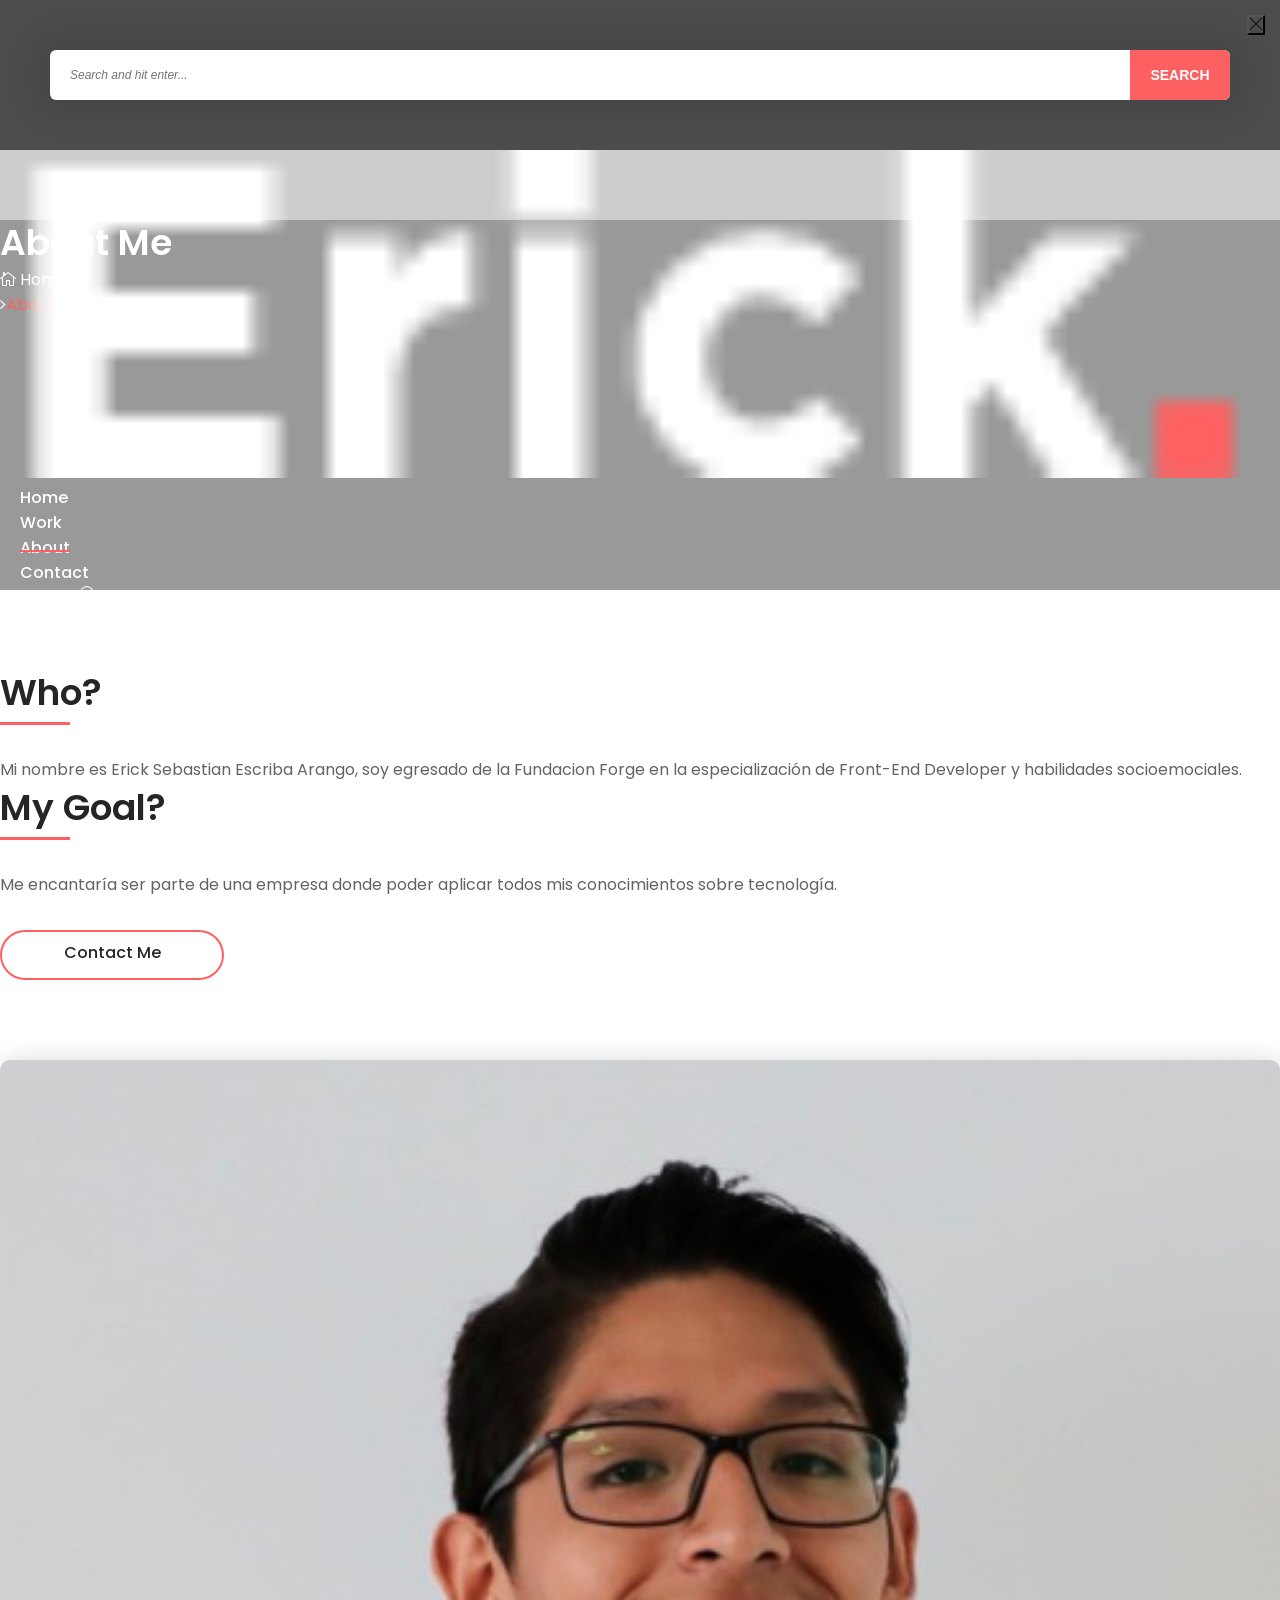
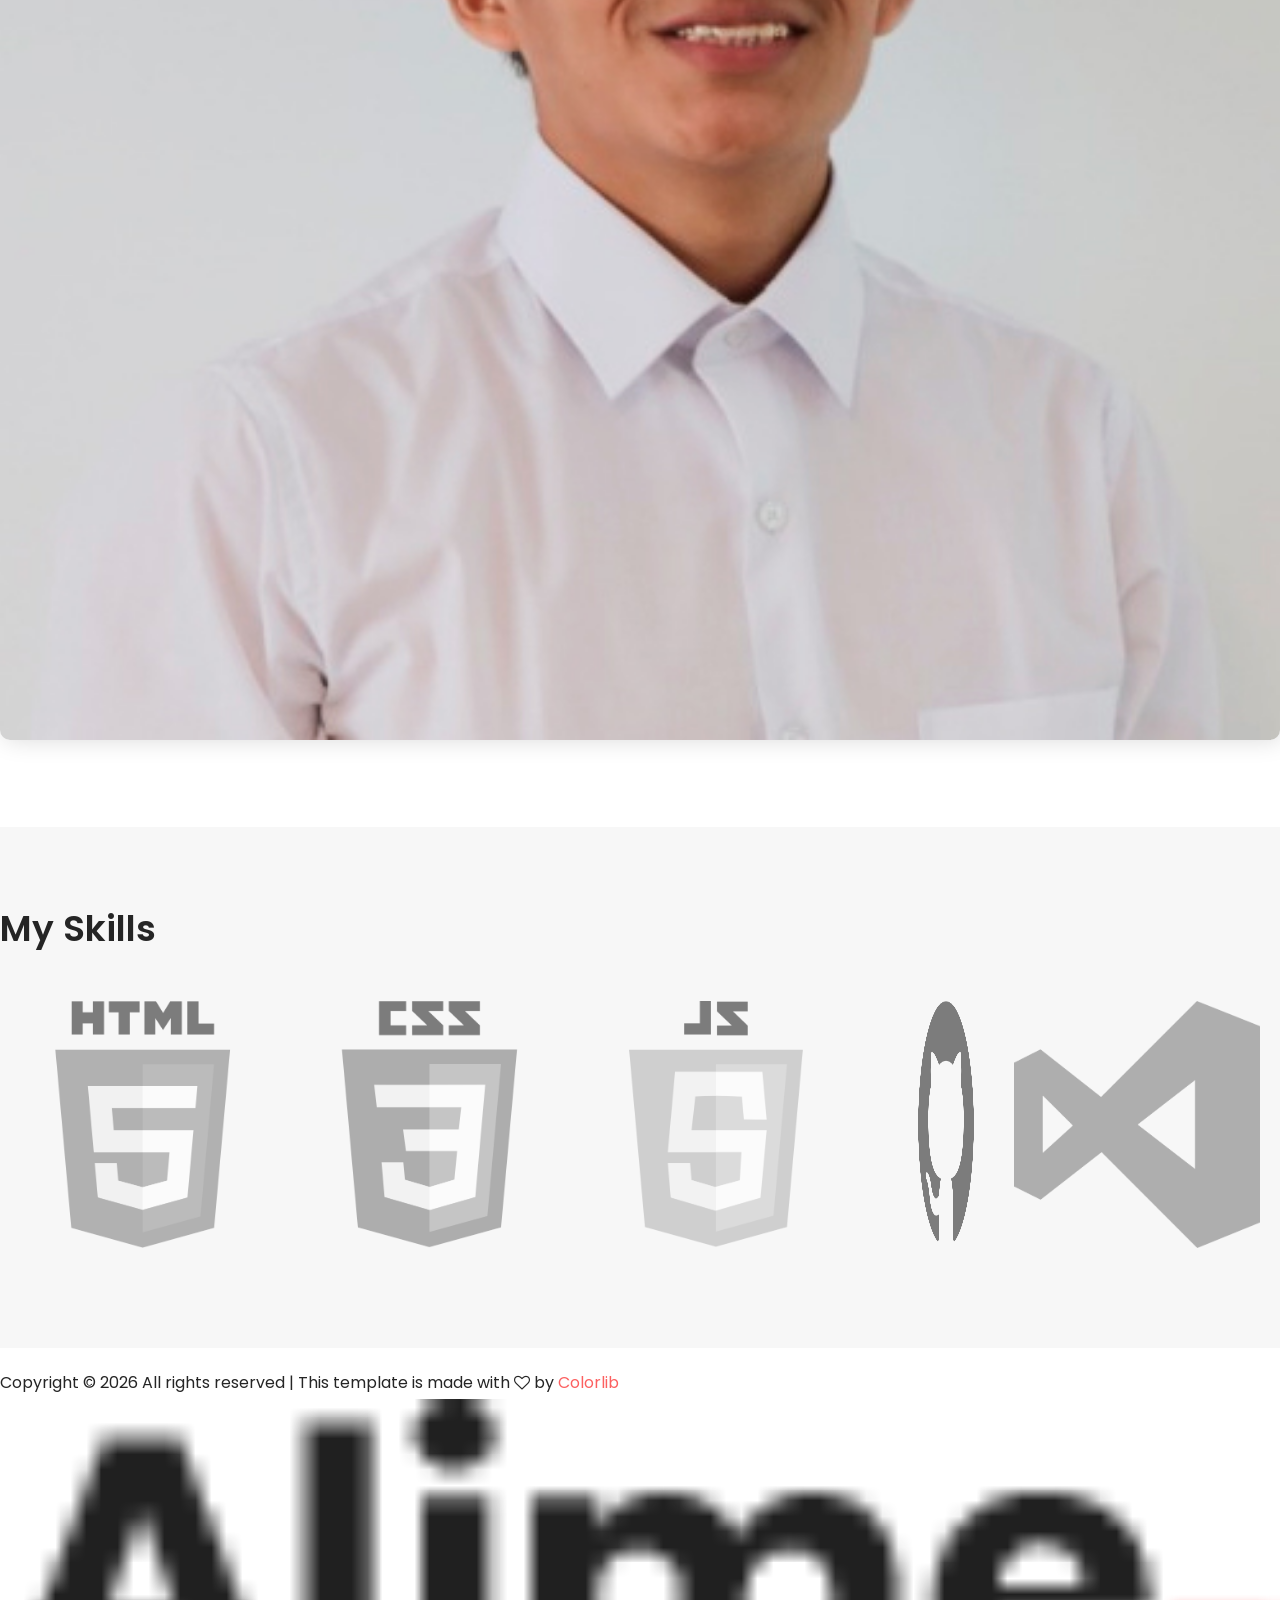
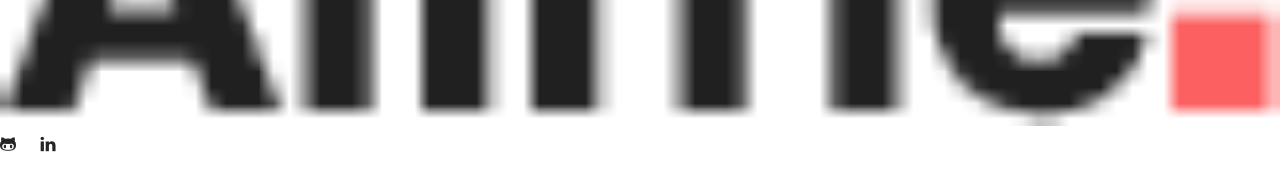
==== commit b9d0957e: "cambios en el about, skills, logo,favicon change subcomentarios test" ====
--- a/about.html
+++ b/about.html
@@ -121,14 +121,15 @@
                         <h3 class="wow fadeInUp" data-wow-delay="100ms">Who?</h3>
                         <div class="line wow fadeInUp" data-wow-delay="200ms"></div>
                         <p class="wow fadeInUp" data-wow-delay="300ms">
-                            Hi! I'm Erick Escriba Arango, I'm a student, who loves the idea
-                            of designing and building wonderlicious websites.
+                            Mi nombre es Erick Sebastian Escriba Arango, soy egresado de la Fundacion Forge en la
+                            especialización de Front-End Developer y habilidades socioemociales.
                         </p>
                         <h3 class="wow fadeInUp" data-wow-delay="100ms">My Goal?</h3>
                         <div class="line wow fadeInUp" data-wow-delay="200ms"></div>
                         <p class="wow fadeInUp" data-wow-delay="400ms">
-                            My goal is simple: get a job, continue to develop websites, pursue a career to improve my
-                            skills every day and, again, continue coding websites.
+                            Me encantaría ser parte de
+                            una empresa donde poder aplicar todos mis conocimientos sobre
+                            tecnología.
                         </p>
                         <a class="btn alime-btn btn-2 mt-30 wow fadeInUp" data-wow-delay="500ms"
                             href="contact.html">Contact Me</a>
@@ -136,7 +137,7 @@
                 </div>
                 <div class="col-12 col-lg-6">
                     <div class="about-video-area mb-80 wow fadeInUp" data-wow-delay="100ms">
-                        <img src="img/bg-img/17.jpg" alt="">
+                        <img src="img/bg-img/Foto.jpg" alt="">
                     </div>
                 </div>
             </div>
@@ -155,42 +156,21 @@
                 </div>
             </div>
 
-            <div class="row">
+            <div class="row skills">
                 <!-- Single Why Choose Area -->
-                <div class="col-md-6 col-lg-4">
-                    <div class="why-choose-us-content text-center mb-80 wow fadeInUp" data-wow-delay="100ms">
-                        <div class="chosse-us-icon">
-                            <i class="fa fa-html5"></i>
-                        </div>
-                        <h4>HTML5</h4>
-                        <p>Excellent HTML domain, both syntactically and semantically</p>
-                    </div>
-                </div>
-
-                <!-- Single Why Choose Area -->
-                <div class="col-md-6 col-lg-4">
-                    <div class="why-choose-us-content text-center mb-80 wow fadeInUp" data-wow-delay="300ms">
-                        <div class="chosse-us-icon">
-                            <i class="fa fa-css3"></i>
-                        </div>
-                        <h4>CSS3</h4>
-                        <p>Great CSS domain. Giving style and design to a web is what I like most.</p>
-                    </div>
-                </div>
-
-                <!-- Single Why Choose Area -->
-                <div class="col-md-6 col-lg-4">
-                    <div class="why-choose-us-content text-center mb-80 wow fadeInUp" data-wow-delay="500ms">
-                        <div class="chosse-us-icon">
-                            <i class="fa fa-code"></i>
-                        </div>
-                        <h4>JS</h4>
-                        <p>Basic but strong knowledge of JavaScript and a big desire to keep learning </p>
-                    </div>
-                </div>
-            </div>
-
-        </div>
+
+
+                <li class="col-4 col-lg-2 wow fadeInUp"><img src="img/img about/HTML5.png" alt="HTML5"></li>
+                <li class="col-4 col-lg-2 wow fadeInUp "><img src="img/img about/CSS.png" alt="CSS"></li>
+                <li class="col-4 col-lg-2 wow fadeInUp "><img src="img/img about/JS.png" alt="JS"></li>
+                <li class="col-4 col-lg-2 wow fadeInUp"><img src="img/img about/git.png" alt="git"></li>
+                <li class="col-4 col-lg-2 wow fadeInUp"><img src="img/img about/github.png" alt="github"></li>
+                <li class="col-4 col-lg-2  wow fadeInUp "><img src="img/img about/VISUALSTUDIO.png" alt="VISUALSTUDIO">
+                </li>
+
+
+
+            </div>
     </section>
     <!-- Why Choose  us Area End -->
 
@@ -221,10 +201,10 @@
                         </div>
                         <!-- Social Info -->
                         <div class="social-info">
-                            <a href="#"><i class="ti-facebook" aria-hidden="true"></i></a>
-                            <a href="#"><i class="ti-twitter-alt" aria-hidden="true"></i></a>
-                            <a href="#"><i class="ti-linkedin" aria-hidden="true"></i></a>
-                            <a href="#"><i class="ti-pinterest" aria-hidden="true"></i></a>
+                            <a href="https://github.com/Aireck2"><i class="ti-github" aria-hidden="true"></i></a>
+                            <a href="https://www.linkedin.com/in/erick-escriba-arango/"><i class="ti-linkedin"
+                                    aria-hidden="true"></i></a>
+
                         </div>
                     </div>
                 </div>
@@ -244,6 +224,7 @@
     <script src="js/alime.bundle.js"></script>
     <!-- Active -->
     <script src="js/default-assets/active.js"></script>
+    <script src="js/owl.carousel.min.js"></script>
 
 </body>
 
--- a/style.css
+++ b/style.css
@@ -1167,6 +1167,28 @@
   z-index: 1;
   margin-top: 50px;
 }
+.why-choose-us-area{
+  padding-bottom: 80px;
+}
+.why-choose-us-area .skills {
+  display: flex;
+ 
+}
+.why-choose-us-area .skills img {
+  width: calc(100% - 40px);
+  -webkit-filter: grayscale(100%) opacity(0.5);
+    filter: grayscale(100%) opacity(0.5);
+    transition: 0.3s ease;
+}
+.why-choose-us-area .skills img:hover{
+  filter: none;
+  cursor: pointer;
+}
+.why-choose-us-area .skills li{
+  margin-bottom: 20px;
+  display: flex;
+  justify-content: center;
+}
 .why-choose-us-content .chosse-us-icon {
   -webkit-transition-duration: 800ms;
   -o-transition-duration: 800ms;
